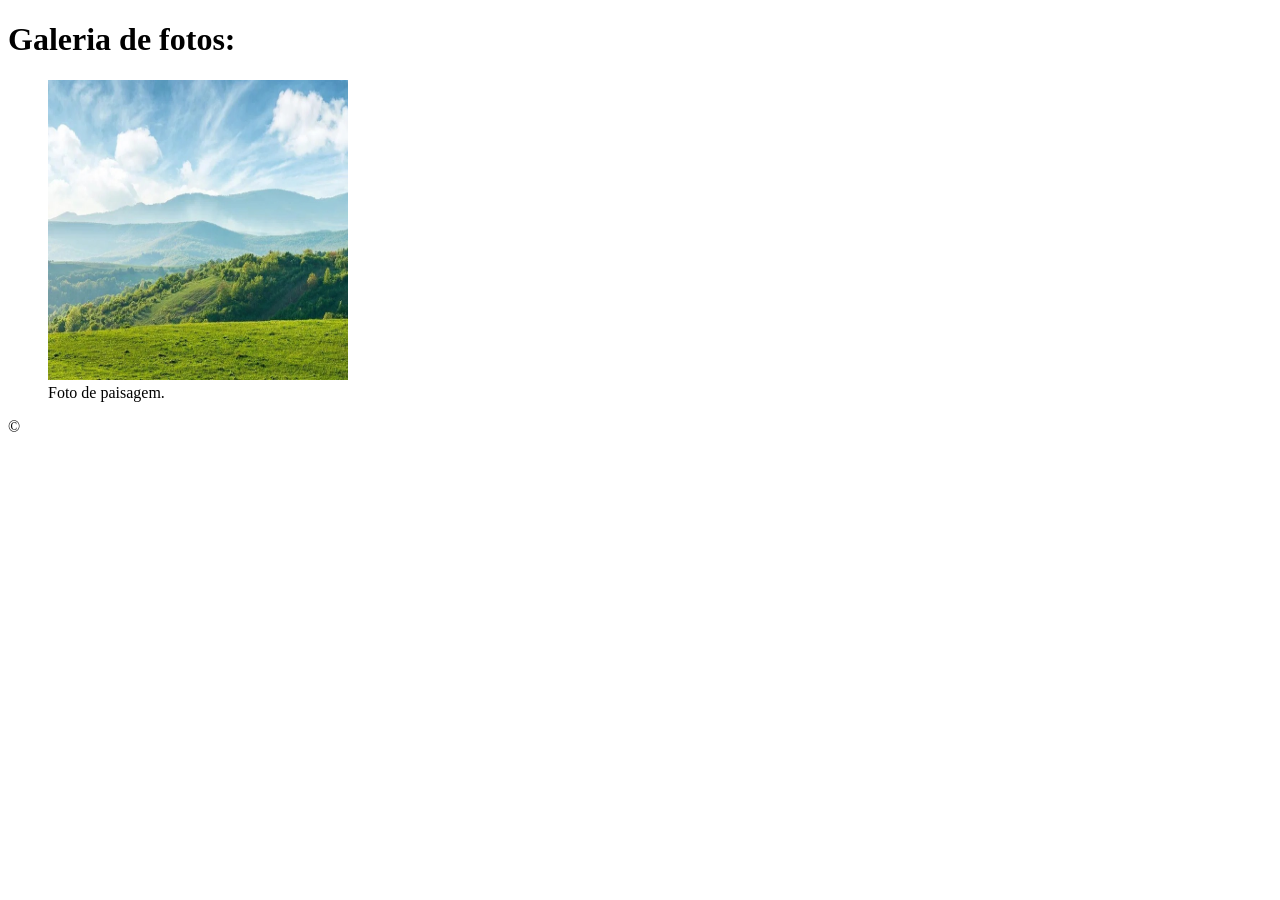
==== aula-04-midias-e-formatacoes/aula-04-1-imagens.html @ 30cca5a1 "Aulas de DW1" ====
<!DOCTYPE html>
<html lang="PT-BR">
<head>
    <meta charset="UTF-8">
    <meta name="viewport" content="width=device-width, initial-scale=1.0">
    <title>Galeria de fotos</title>
</head>
<body>
    <header>
        <h1>Galeria de fotos:</h1>
    </header>
    <main>
        <section>
            <figure>
                <img src="midias/imagem.jpg" alt="Paisagem" width="300px" height="300px">
                <figcaption>Foto de paisagem.</figcaption>
            </figure>
        </section>
    </main>
    <footer>&copy;</footer>
</body>
</html>
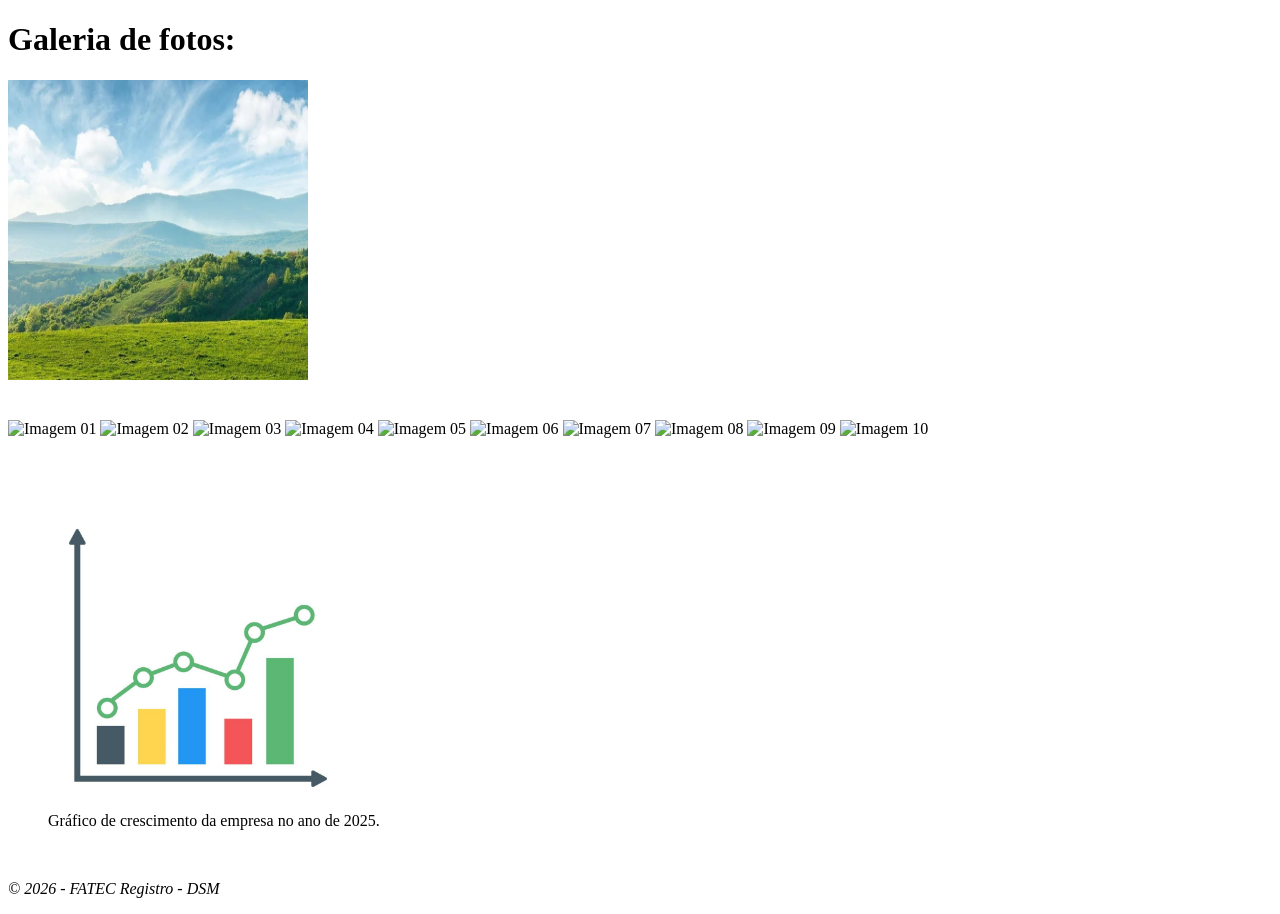
==== commit c4af5d39: "Aulas DW1" ====
--- a/aula-04-midias-e-formatacoes/aula-04-1-imagens.html
+++ b/aula-04-midias-e-formatacoes/aula-04-1-imagens.html
@@ -11,12 +11,41 @@
     </header>
     <main>
         <section>
+
+            <!-- Importando imagem local -->
+            <img src="midias/imagem.jpg" alt="Paisagem" width="300px" height="300px">
+                
+            <br><br><br> <!-- serve para quebrar linha no HTML5 -->
+
+            <!-- Importando imagens externas -->
+
+            <img src="https://picsum.photos/id/100/300/200" alt="Imagem 01"> <!-- id da foto / largura / altura -->
+            <img src="https://picsum.photos/id/120/300/200" alt="Imagem 02"> <!-- seleciona texto > shift + alt + seta para baixo para duplicar texto -->
+            <img src="https://picsum.photos/id/26/300/200" alt="Imagem 03"> 
+            <img src="https://picsum.photos/id/121/300/200" alt="Imagem 04">
+            <img src="https://picsum.photos/id/192/300/200" alt="Imagem 05"> 
+            <img src="https://picsum.photos/id/27/300/200" alt="Imagem 06"> 
+            <img src="https://picsum.photos/id/53/300/200" alt="Imagem 07"> 
+            <img src="https://picsum.photos/id/10/300/200" alt="Imagem 08"> 
+            <img src="https://picsum.photos/id/122/300/200" alt="Imagem 09"> 
+            <img src="https://picsum.photos/id/20/300/200" alt="Imagem 10"> 
+        </section>
+
+        <br><br><br>
+
+        <!-- Imagem com legenda -->
+
+        <section>
             <figure>
-                <img src="midias/imagem.jpg" alt="Paisagem" width="300px" height="300px">
-                <figcaption>Foto de paisagem.</figcaption>
+                <img src="midias/grafico.png" alt="Gráfico de crescimento anual da empresa." width="300px">
+                <figcaption>Gráfico de crescimento da empresa no ano de 2025.</figcaption>
             </figure>
         </section>
+
     </main>
-    <footer>&copy;</footer>
+    <br>
+    <footer>
+        <p><em>&copy; 2026 - FATEC Registro - DSM</em></p>
+    </footer>
 </body>
 </html>
